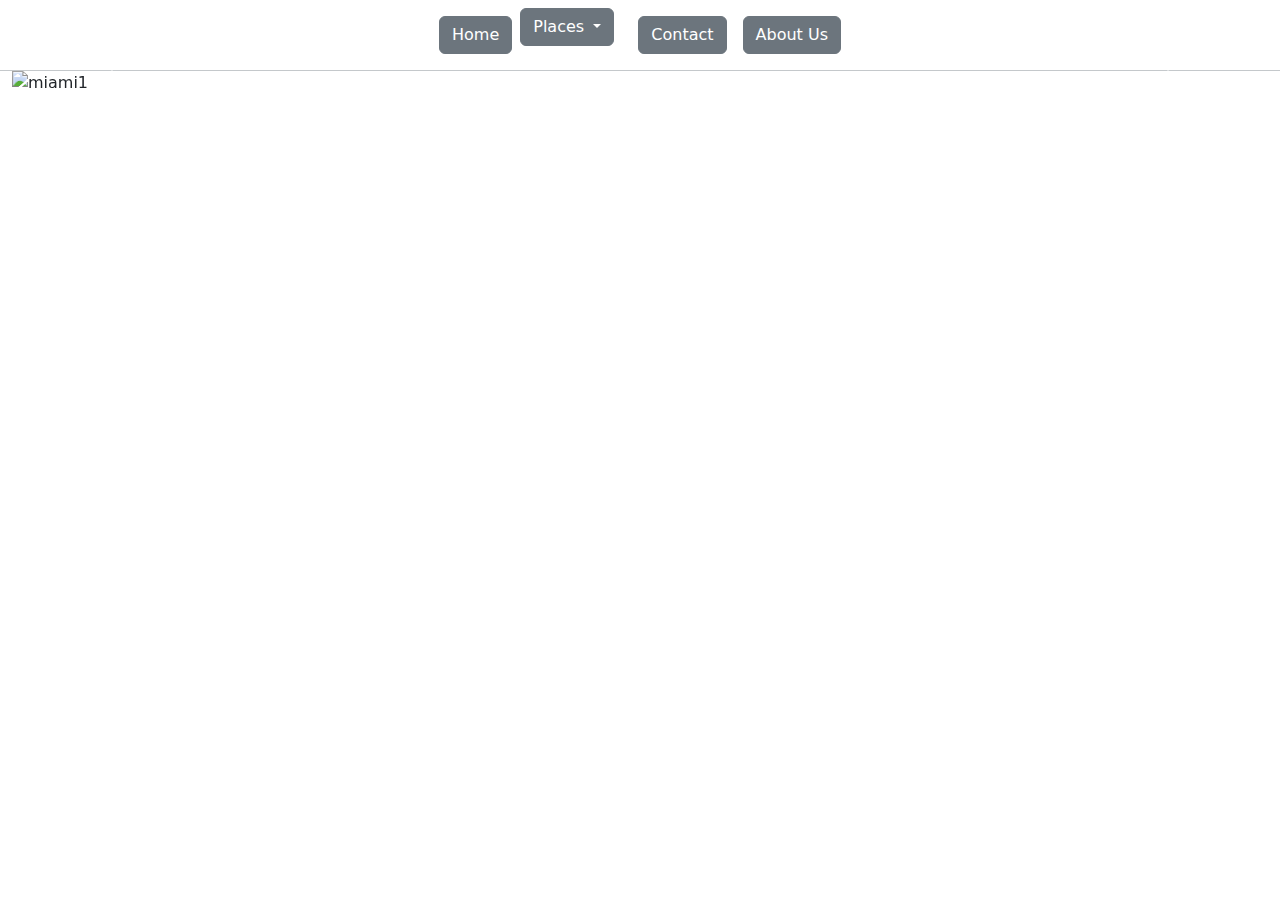
==== index.html @ 901ce8f2 "cambios en index" ====
<!DOCTYPE html>
<html lang="en">
<head>
    <meta charset="UTF-8">
    <meta http-equiv="X-UA-Compatible" content="IE=edge">
    <meta name="viewport" content="width=device-width, initial-scale=1.0">
    <link rel="stylesheet" href="https://cdn.jsdelivr.net/npm/bootstrap@5.3.0-alpha3/dist/css/bootstrap.min.css">
    <link rel="stylesheet" href="style.css">
    <title>Miami</title>
    
</head>
<body>
    <header class="container-fluid border-bottom border-secondary-subtle">
        <nav class="navbar navbar-expand-lg">
            <div class="container-fluid">
              <a class="navbar-brand d-lg-none" href="./index.html">
                <img src="../assets/giftfort-2.gif" alt="">
              </a>
              <button class="navbar-toggler" type="button" data-bs-toggle="collapse" data-bs-target="#navbarNav" aria-controls="navbarNav" aria-expanded="false" aria-label="Toggle navigation">
                <span class="navbar-toggler-icon"></span>
              </button>
              <div class="collapse navbar-collapse" id="navbarNav">
                <ul class="navbar-nav mx-auto">
                  <li class="nav-item">
                    <a class="nav-link active" aria-current="page" href="./index.html">
                        <button type="button" class="btn btn-secondary">Home</button>
                    </a>
                  </li>
                  <div class="dropdown">
                    <button class="btn btn-secondary dropdown-toggle" type="button" data-bs-toggle="dropdown" aria-expanded="false">
                      Places
                    </button>
                    <ul class="dropdown-menu btn btn-light">
                      <li><a class="dropdown-item" href="./pages/miami.html">Miami</a></li>
                      <li><a class="dropdown-item" href="./pages/nyc.html">NYC</a></li>
                      <li><a class="dropdown-item" href="./pages/orlando.html">Orlando</a></li>
                      <li><a class="dropdown-item" href="./pages/cancun.html">Cancun</a></li>
                    </ul>
                  </div>
                  <a class="navbar-brand d-none d-lg-block" href="./index.html">
                    <img src="../assets/giftfort-2.gif" alt="">
                  </a>
                  <li class="nav-item">
                    <a class="nav-link" href="./pages/contacto.html">
                        <button type="button" class="btn btn-secondary">Contact</button>
                    </a>
                  </li>
                  <li class="nav-item">
                    <a class="nav-link" href="./pages/aboutus.html">
                        <button type="button" class="btn btn-secondary">About Us</button>
                    </a>
                  </li>
                </ul>
              </div>
            </div>
          </nav>
    </header>
    <main class="container-fluid">
        <div id="carouselExampleIndicators" class="carousel slide">
            <div class="carousel-indicators">
              <button type="button" data-bs-target="#carouselExampleIndicators" data-bs-slide-to="0" class="active" aria-current="true" aria-label="Slide 1"></button>
              <button type="button" data-bs-target="#carouselExampleIndicators" data-bs-slide-to="1" aria-label="Slide 2"></button>
              <button type="button" data-bs-target="#carouselExampleIndicators" data-bs-slide-to="2" aria-label="Slide 3"></button>
            </div>
            <div class="carousel-inner">
              <div class="carousel-item active">
                <img src="./assets/miami5.jpg" class="d-flex h-100 w-100" alt="miami1">
              </div>
              <div class="carousel-item">
                <img src="./assets/nyc1.png" class="d-flex h-100 w-100" alt="nyc1">
              </div>
              <div class="carousel-item">
                <img src="./assets/miami2.png" class="d-flex h-100 w-100" alt="miami2">
              </div>
            </div>
            <button class="carousel-control-prev" type="button" data-bs-target="#carouselExampleIndicators" data-bs-slide="prev">
              <span class="carousel-control-prev-icon" aria-hidden="true"></span>
              <span class="visually-hidden">Previous</span>
            </button>
            <button class="carousel-control-next" type="button" data-bs-target="#carouselExampleIndicators" data-bs-slide="next">
              <span class="carousel-control-next-icon" aria-hidden="true"></span>
              <span class="visually-hidden">Next</span>
            </button>
        </div>
        
        
    </main>
    
<script src="https://cdn.jsdelivr.net/npm/bootstrap@5.3.0-alpha3/dist/js/bootstrap.bundle.min.js"></script>
</body>
</html>
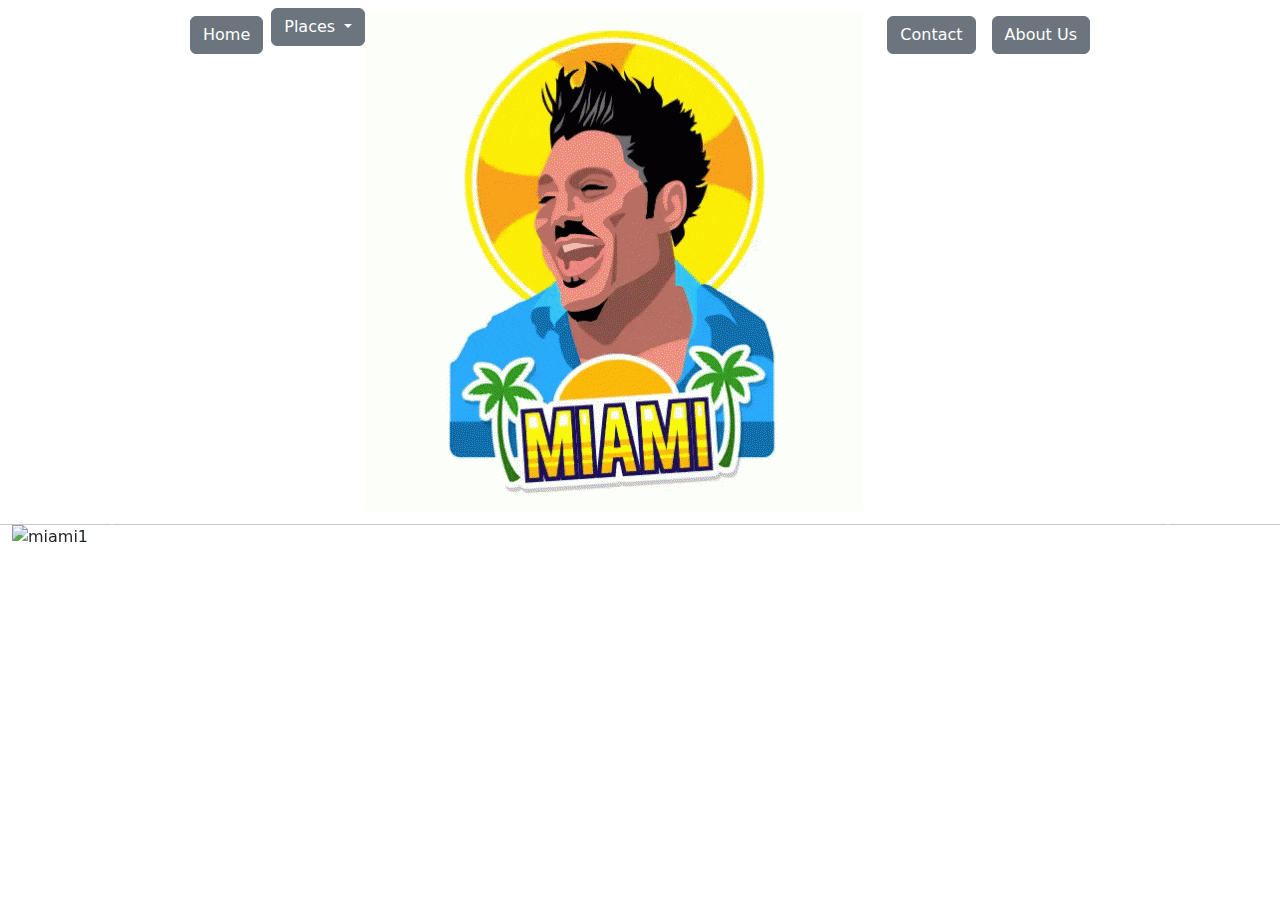
==== commit 449972a3: "cambios index" ====
--- a/index.html
+++ b/index.html
@@ -14,7 +14,7 @@
         <nav class="navbar navbar-expand-lg">
             <div class="container-fluid">
               <a class="navbar-brand d-lg-none" href="./index.html">
-                <img src="../assets/giftfort-2.gif" alt="">
+                <img src="./assets/giftforttgif.gif" alt="">
               </a>
               <button class="navbar-toggler" type="button" data-bs-toggle="collapse" data-bs-target="#navbarNav" aria-controls="navbarNav" aria-expanded="false" aria-label="Toggle navigation">
                 <span class="navbar-toggler-icon"></span>
@@ -38,7 +38,7 @@
                     </ul>
                   </div>
                   <a class="navbar-brand d-none d-lg-block" href="./index.html">
-                    <img src="../assets/giftfort-2.gif" alt="">
+                    <img src="./assets/giftforttgif.gif" alt="">
                   </a>
                   <li class="nav-item">
                     <a class="nav-link" href="./pages/contacto.html">
